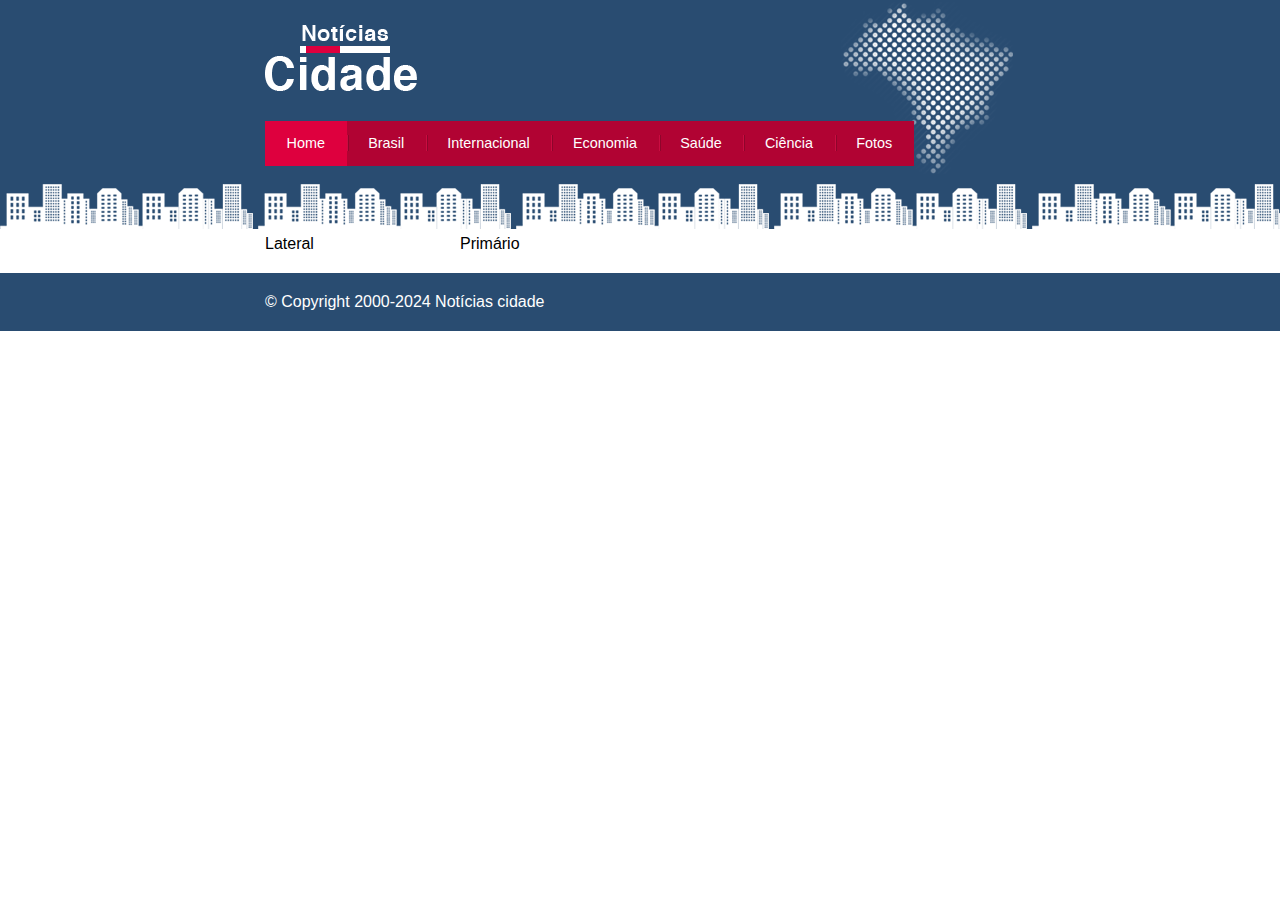
==== brasil.html @ fe387cc7 "first commit" ====
<!DOCTYPE html>
<html lang="en">
<head>
    <meta charset="UTF-8">
    <meta name="viewport" content="width=device-width, initial-scale=1.0">
    <title>Notícia Cidade - Seu portal de Informações</title>
    <link rel="stylesheet" href="style.css">
</head>
<body id="duas-colunas" class="home">
    <div id="container">
        <!--Inicio da Barra de Navegação -->
        <div id="topo">
            <h1 class="logo">Notícias Cidade</h1>
            <ul id="navegacao">
                <li class="primeiro"> <a id="home" href="index.html"> Home </a> </li>
                <li class="brasil"> <a id="brasil" href="brasil.html"> Brasil </a> </li>
                <li> <a id="internacional" href="internacional.html"> Internacional </a> </li>
                <li> <a id="economia" href="economia.html"> Economia </a> </li>
                <li> <a id="saude" href="saude.html"> Saúde </a> </li>
                <li> <a id="ciencia" href="ciencia.html"> Ciência </a> </li>
                <li> <a id="fotos" href="fotos.html"> Fotos </a> </li>
            </ul>
        </div>
        <!--Fim da Barra de Navegação -->

        <!--Início da Barra do conteúdo -->
        <div id="conteudo">
            <div id="primario">Primário</div>
            <!--div id="secundario">Secudário</div>-->
            <div id="lateral">Lateral</div>
        </div>
        <!--Fim da Barra do conteúdo -->

    </div>

    <div id="container-rodape" style="clear: both;">
       <div id="rodape">
            &copy; Copyright 2000-2024 Notícias cidade
       </div>
    </div>
</body>
</html>
---- style.css ----
* {
    padding: 0;
    margin: 0;
}

body {
    font-family: 'Trebuchet MS', 'Lucida Sans', Helvetica, Arial, sans-serif;
    background: #fff url(imagens/fundo.png) repeat-x;
}

#container {
    width: 750px;
    margin: 0 auto;
}

#topo {
    height: 150px;
    background: url(imagens/detalhe-topo.png) no-repeat right top;
    padding-top: 25px;
    /*border: 1px solid red;*/    
}

.logo {
    width: 152px;
    height: 66px;
    background: url(imagens/logo.png) no-repeat center;
    text-indent: -3000px;
}

/*
Barra de Navegação
*/
ul {
    margin: 0; 
    padding: 0;
    list-style: none;
}


#topo ul {
    margin-top: 30px ;
    background: #b10333;
    float: left;
}

#topo ul li {
    float: left;
}

#topo ul a {
    font-size: 0.9em;
    display: block;
    padding: 0.5em 1.5em;
    line-height: 2.1em;
    text-decoration: none;
    color: #fff;
    background: url(imagens/divisor.png) no-repeat left center ;
}

#topo ul .primeiro a {
    background: none;
}

#topo ul a:hover {
    color: #69001d;
}

body.home #navegacao a#home,
body.brasil #navegacao a#brasil,
body.internacional #navegacao a#internacional,
body.economia #navegacao a#economia,
body.saude #navegacao a#saude,
body.ciencia #navegacao a#ciencia,
body.fotos #navegacao a#fotos {
   background: #de003e;
   color: #fff;
   cursor: text; 
}

#conteudo {
    margin-top: 60px;
    background: blue;
}

#primario {
    width: 270px;
    float: left;
    margin: 0 0 20px 195px;
}

#secundario {
    width: 270px;
    float: left;
    margin: 0 0 20px 15px;
}

#lateral {
    width: 180px;
    float: left;
    margin: 0 0 20px -750px;
}

#tres-colunas #primario {
    width: 270px;
    float: left;
    margin: 0 0 20px 195px;
    background: blue;
}

#duas-colunas #primario {
    width: 555px;
}

#uma-coluna #primario {
    width: 750px;
    margin: 0 0 20px 0;
}

#container-rodape {
    background: #294c71;
    padding: 20px;
}


.caixa {
    margin: 10px 0;
    padding: 5px;
    background: #f3f3f3 url(imagens/fundo-caixa.png);
}

h2 {
    font-size: 1.1em;
    background: #294c71;
    color: #fff;
}

.caixa-conteudo {
    background: #fff;
    margin-top: 5px;
    padding: 5px;
}

#rodape {
   width: 750px;
   margin: 0 auto;
   color: #fff;
}
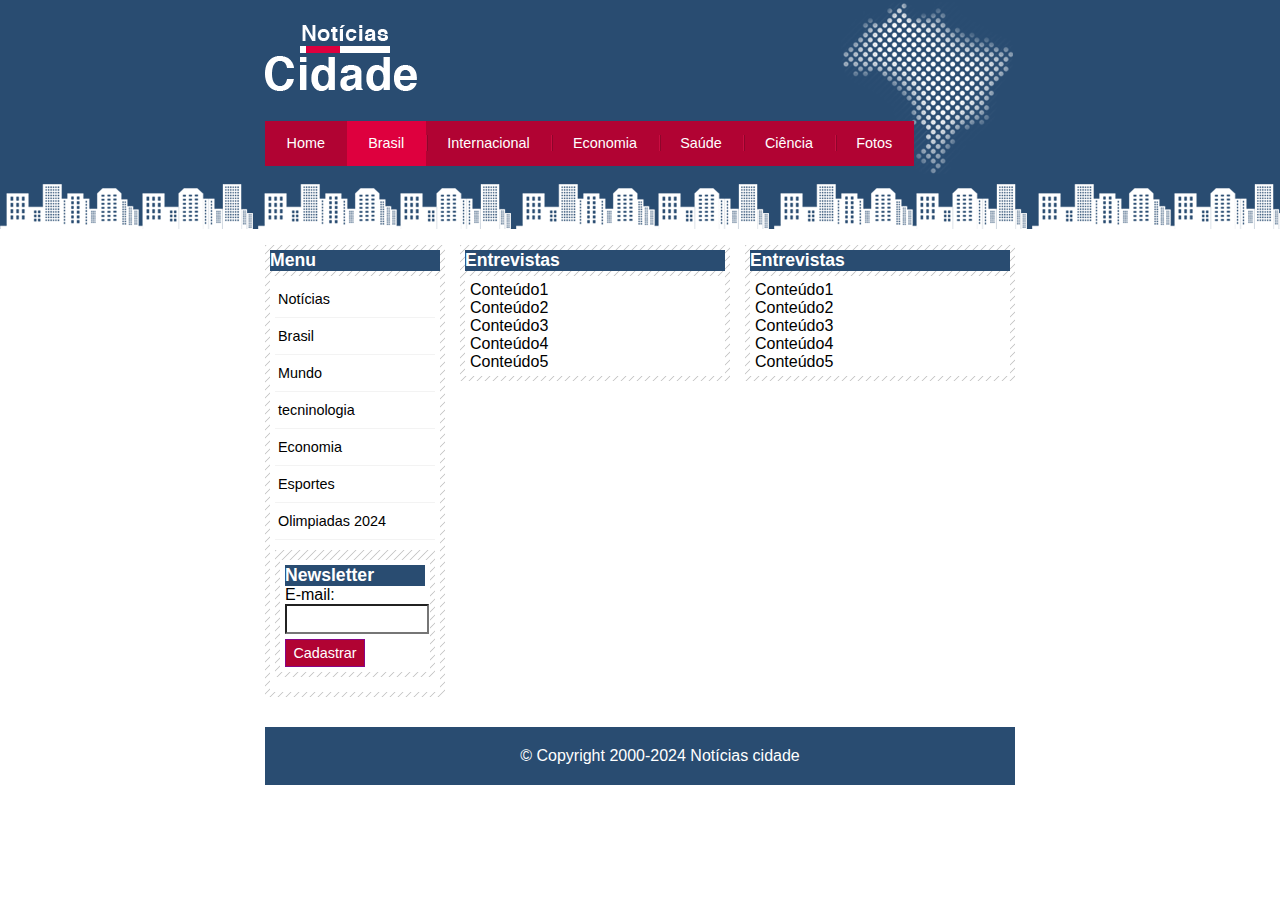
==== commit 2ba26ad5: "alteração nos arquivos de rota do site" ====
--- a/brasil.html
+++ b/brasil.html
@@ -6,7 +6,7 @@
     <title>Notícia Cidade - Seu portal de Informações</title>
     <link rel="stylesheet" href="style.css">
 </head>
-<body id="duas-colunas" class="home">
+<body class="brasil">
     <div id="container">
         <!--Inicio da Barra de Navegação -->
         <div id="topo">
@@ -25,18 +25,81 @@
 
         <!--Início da Barra do conteúdo -->
         <div id="conteudo">
-            <div id="primario">Primário</div>
-            <!--div id="secundario">Secudário</div>-->
-            <div id="lateral">Lateral</div>
+
+            <!--Inicio do conteudo primario-->
+            <div id="primario">
+                <div class="caixa">
+                    <h2>Entrevistas</h2>
+                    <div class="caixa-conteudo">
+                        Conteúdo1 <br>
+                        Conteúdo2 <br>
+                        Conteúdo3 <br>
+                        Conteúdo4 <br>
+                        Conteúdo5 <br>
+                    </div>
+                </div>
+            </div>
+            <!--Inicio do conteudo primario-->
+
+            <!--Inicio do conteudo secundario-->
+            <div id="secundario">
+                <div class="caixa">
+                    <h2>Entrevistas</h2>
+                    <div class="caixa-conteudo">
+                        Conteúdo1 <br>
+                        Conteúdo2 <br>
+                        Conteúdo3 <br>
+                        Conteúdo4 <br>
+                        Conteúdo5 <br>
+                    </div>
+                </div>
+            </div>
+            <!--Inicio do conteudo secundario-->
+            
+            <!--Inicio da Barra Lateral-->
+            <div id="lateral">
+
+                <div class="caixa">
+                    <h2>Menu</h2>
+                    <div class="caixa-conteudo">
+                        <ul>
+                            <li> <a href="">Notícias</a> </li>
+                            <li> <a href="">Brasil</a> </li>
+                            <li> <a href="">Mundo</a> </li>
+                            <li> <a href="">tecninologia</a> </li>                          
+                            <li> <a href="">Economia</a> </li>
+                            <li> <a href="">Esportes</a> </li>
+                            <li> <a href="">Olimpiadas 2024</a> </li>
+                        </ul>
+
+                        <div class="caixa">
+                            <div class="caixa-conteudo">
+                                <h2>Newsletter</h2>
+                                <form>
+                                    <label for="email"> E-mail: </label>
+                                    <input type="text" name="email" id="email">
+                                </form>
+                                    
+                                <div>
+                                    <input class="submit" type="submit" value="Cadastrar">
+                                </div>
+                            </div>
+                    </div>
+                </div>
+            </div>
+            <!--fim da Barra Lateral-->
+
         </div>
         <!--Fim da Barra do conteúdo -->
 
     </div>
 
     <div id="container-rodape" style="clear: both;">
+
        <div id="rodape">
             &copy; Copyright 2000-2024 Notícias cidade
        </div>
+
     </div>
 </body>
 </html>--- a/style.css
+++ b/style.css
@@ -100,13 +100,6 @@
     margin: 0 0 20px -750px;
 }
 
-#tres-colunas #primario {
-    width: 270px;
-    float: left;
-    margin: 0 0 20px 195px;
-    background: blue;
-}
-
 #duas-colunas #primario {
     width: 555px;
 }
@@ -134,13 +127,56 @@
     color: #fff;
 }
 
+label {
+    display: block;
+    cursor: pointer;
+}
+
+input {
+    padding: 5px;
+    width: 125px;
+    font-size: 0.9em;
+    font-size: 0.9em;
+    width: 130px;
+    padding: 5px;
+    background-color: #fff;
+}
+
+input.submit {
+    width: 80px;
+    color: #fff;
+    background-color: #b10333;
+    border: 1px solid #870529;
+    border: 1px solid #870587 ;
+    margin-top: 5px;
+}
+
 .caixa-conteudo {
     background: #fff;
     margin-top: 5px;
     padding: 5px;
 }
 
+/*Formatar Menu Lateral*/
+#lateral ul a {
+    font-size: 0.9em;
+    padding: 3px;
+    display: block;
+    line-height: 30px;
+    color: #000;
+    text-decoration: none;
+    border-bottom: 1px solid #f3f3f3;
+}
+
+#lateral a:hover {
+    background: #f9f9f9 url(imagens/marcador.png) no-repeat left center;
+    padding-left: 20px;
+    color: #a1a1a1;
+}
+
+/*Rodape*/
 #rodape {
+    text-align: center;
    width: 750px;
    margin: 0 auto;
    color: #fff;
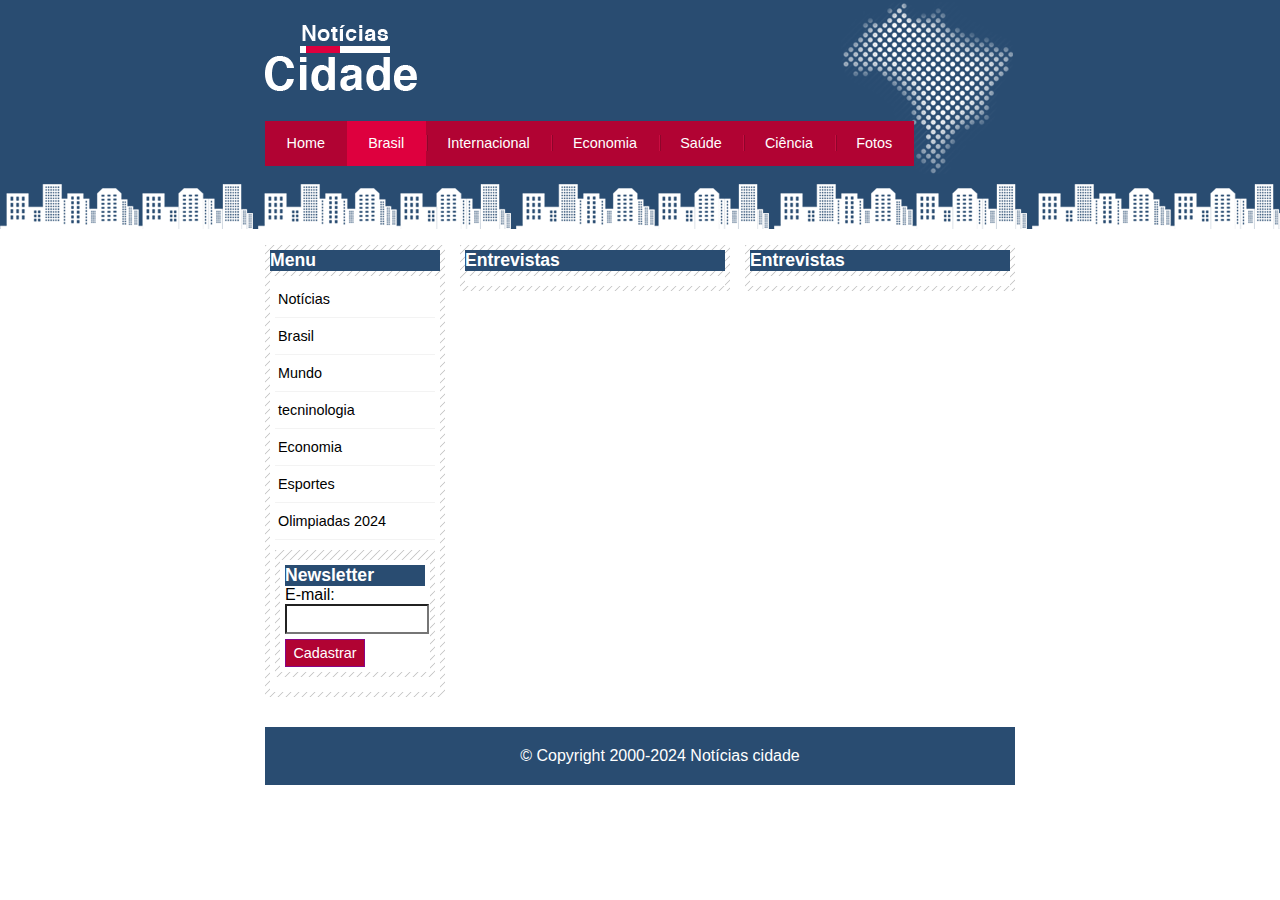
==== commit 404e8fe1: "Atualização dos arquivos brasil index e style" ====
--- a/brasil.html
+++ b/brasil.html
@@ -31,11 +31,7 @@
                 <div class="caixa">
                     <h2>Entrevistas</h2>
                     <div class="caixa-conteudo">
-                        Conteúdo1 <br>
-                        Conteúdo2 <br>
-                        Conteúdo3 <br>
-                        Conteúdo4 <br>
-                        Conteúdo5 <br>
+
                     </div>
                 </div>
             </div>
@@ -46,11 +42,7 @@
                 <div class="caixa">
                     <h2>Entrevistas</h2>
                     <div class="caixa-conteudo">
-                        Conteúdo1 <br>
-                        Conteúdo2 <br>
-                        Conteúdo3 <br>
-                        Conteúdo4 <br>
-                        Conteúdo5 <br>
+
                     </div>
                 </div>
             </div>
--- a/style.css
+++ b/style.css
@@ -35,7 +35,6 @@
     padding: 0;
     list-style: none;
 }
-
 
 #topo ul {
     margin-top: 30px ;
@@ -127,6 +126,22 @@
     color: #fff;
 }
 
+h3 {
+    text-transform: uppercase;
+    display: inline;
+    font-size: 0.8em;
+    padding: 3px;
+}
+
+.destaque h3 {
+    background: #b10333;
+    color: #fff;
+}
+
+.entrevista h3 {
+    background: #de003e;
+}
+
 label {
     display: block;
     cursor: pointer;
@@ -149,6 +164,12 @@
     border: 1px solid #870529;
     border: 1px solid #870587 ;
     margin-top: 5px;
+}
+
+
+img.imagem-principal {
+    width: 98%;
+    border: 3px solid #dfdfdf;
 }
 
 .caixa-conteudo {
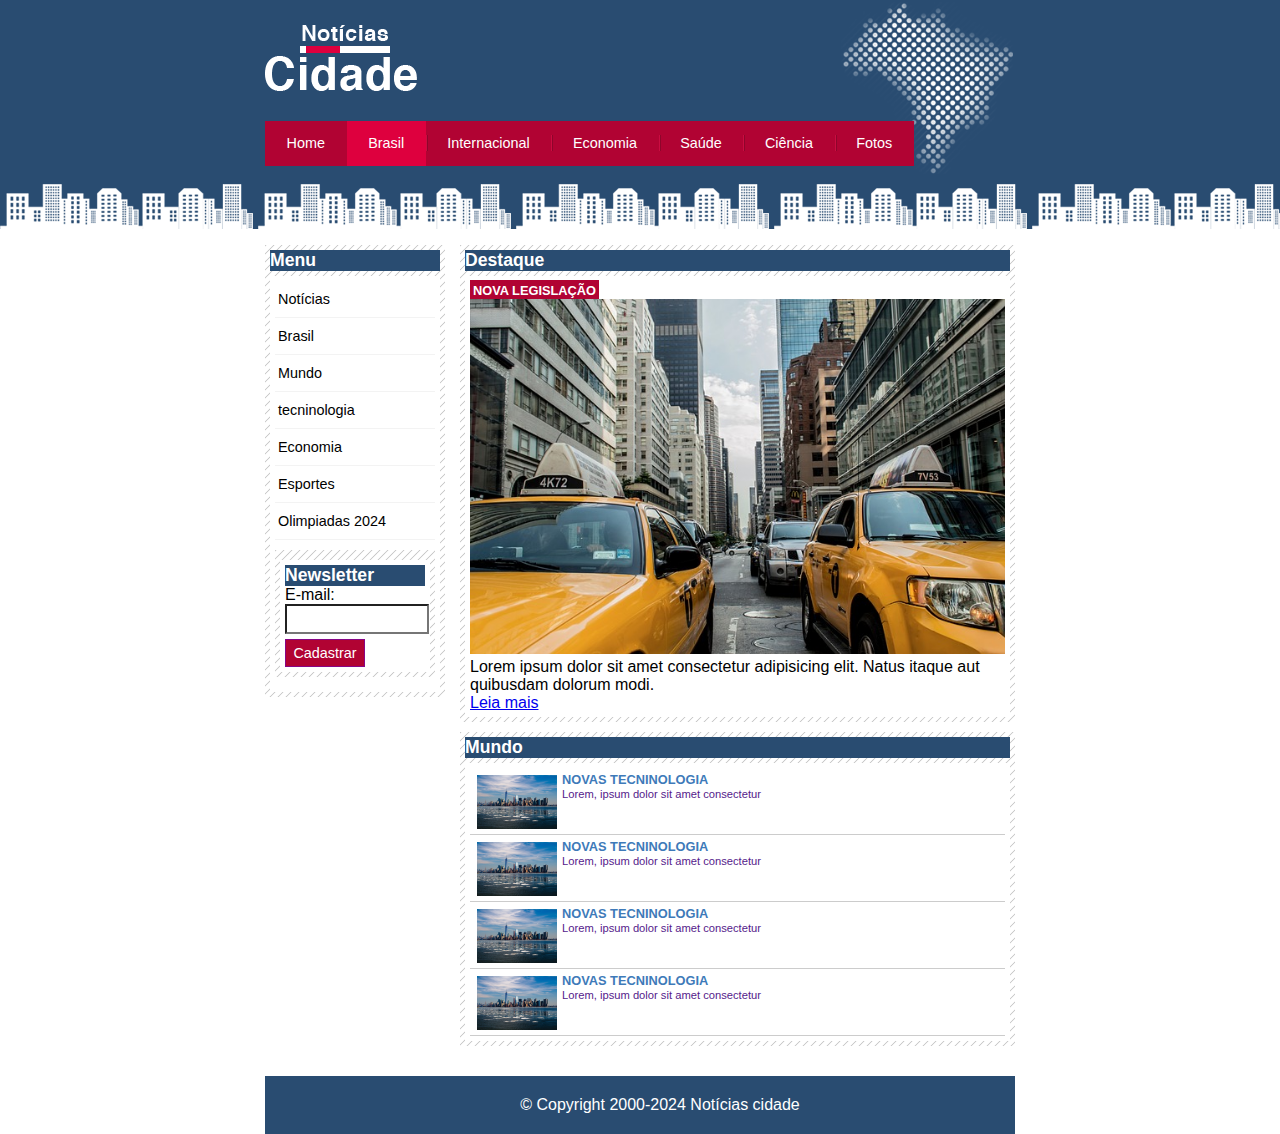
==== commit 684ff951: "Atualizacao dos arquivos do site" ====
--- a/brasil.html
+++ b/brasil.html
@@ -6,7 +6,7 @@
     <title>Notícia Cidade - Seu portal de Informações</title>
     <link rel="stylesheet" href="style.css">
 </head>
-<body class="brasil">
+<body id="duas-colunas" class="brasil">
     <div id="container">
         <!--Inicio da Barra de Navegação -->
         <div id="topo">
@@ -28,25 +28,138 @@
 
             <!--Inicio do conteudo primario-->
             <div id="primario">
+                <div class="caixa destaque">
+                    <h2>Destaque</h2>
+                    <div class="caixa-conteudo">
+                        <h3>Nova Legislação</h3>
+                        <img class="" src="imagens/taxi.jpg" alt="taxi" width="100%">
+                        <p>Lorem ipsum dolor sit amet consectetur adipisicing elit. Natus itaque aut quibusdam dolorum modi.</p>
+                        <a href="nova-legislacao.html">Leia mais</a>
+
+                    </div>
+                </div>
+
                 <div class="caixa">
-                    <h2>Entrevistas</h2>
-                    <div class="caixa-conteudo">
-
-                    </div>
-                </div>
+                    <h2>Mundo</h2>
+                    <div class="caixa-conteudo">
+
+                        <ul id="lista-noticias">
+                            <li>
+                                <a href="">
+                                    <img src="imagens/cidade.jpg" width="80">
+                                    <h3>Novas tecninologia</h3>
+                                    <p>
+                                        Lorem, ipsum dolor sit amet consectetur 
+                                    </p>
+                                </a>
+                            </li>
+
+                            <li>
+                                <a href="">
+                                    <img src="imagens/cidade.jpg" width="80">
+                                    <h3>Novas tecninologia</h3>
+                                    <p>
+                                        Lorem, ipsum dolor sit amet consectetur 
+                                    </p>
+                                </a>
+                            </li>
+
+                            <li>
+                                <a href="">
+                                    <img src="imagens/cidade.jpg" width="80">
+                                    <h3>Novas tecninologia</h3>
+                                    <p>
+                                        Lorem, ipsum dolor sit amet consectetur 
+                                    </p>
+                                </a>
+                            </li>
+
+                            <li>
+                                <a href="">
+                                    <img src="imagens/cidade.jpg" width="80">
+                                    <h3>Novas tecninologia</h3>
+                                    <p>
+                                        Lorem, ipsum dolor sit amet consectetur 
+                                    </p>
+                                </a>
+                            </li>
+                        </ul>
+                    </div>
+
+                </div>
+
             </div>
             <!--Inicio do conteudo primario-->
 
             <!--Inicio do conteudo secundario-->
-            <div id="secundario">
+            <!--div id="secundario">                
+
+                <div class="caixa entrevista">
+                    <h2>Ultima Entrevista</h2>
+                    <div class="caixa-conteudo">
+                    
+                        <h3>Entrevista com Felipe Silva</h3>
+                        <img class="" src="imagens/doutor.jpg" alt="foto-doutor" width="100%">
+                        <p>
+                            Lorem ipsum dolor sit amet consectetur adipisicing elit. 
+                            Natus itaque aut quibusdam dolorum modi.
+                        </p>
+                        <a href="">Leia mais</a>
+                    </div>                    
+                </div>
+                
                 <div class="caixa">
-                    <h2>Entrevistas</h2>
-                    <div class="caixa-conteudo">
-
-                    </div>
-                </div>
+                    <h2>Notícias Recentes</h2>
+                    <div class="caixa-conteudo">
+
+                        <ul id="lista-noticias">
+                            <li>
+                                <a href="">
+                                    <img src="imagens/tecnologia.jpg" width="80">
+                                    <h3>Novas tecninologia</h3>
+                                    <p>
+                                        Lorem, ipsum dolor sit amet consectetur 
+                                    </p>
+                                </a>
+                            </li>
+
+                            <li>
+                                <a href="">
+                                    <img src="imagens/cidade.jpg" width="80">
+                                    <h3>Novas tecninologia</h3>
+                                    <p>
+                                        Lorem, ipsum dolor sit amet consectetur 
+                                    </p>
+                                </a>
+                            </li>
+
+                            <li>
+                                <a href="">
+                                    <img src="imagens/taxi.jpg" width="80">
+                                    <h3>Novas tecninologia</h3>
+                                    <p>
+                                        Lorem, ipsum dolor sit amet consectetur 
+                                    </p>
+                                </a>
+                            </li>
+
+                            <li>
+                                <a href="">
+                                    <img src="imagens/doutor.jpg" width="80">
+                                    <h3>Novas tecninologia</h3>
+                                    <p>
+                                        Lorem, ipsum dolor sit amet consectetur 
+                                    </p>
+                                </a>
+                            </li>
+                        </ul>
+                    </div>
+                    
+                </div>
+                
             </div>
-            <!--Inicio do conteudo secundario-->
+            <!--Fim do conteudo secundario-->
+            
             
             <!--Inicio da Barra Lateral-->
             <div id="lateral">
--- a/style.css
+++ b/style.css
@@ -133,15 +133,6 @@
     padding: 3px;
 }
 
-.destaque h3 {
-    background: #b10333;
-    color: #fff;
-}
-
-.entrevista h3 {
-    background: #de003e;
-}
-
 label {
     display: block;
     cursor: pointer;
@@ -171,6 +162,46 @@
     width: 98%;
     border: 3px solid #dfdfdf;
 }
+
+.destaque h3 {
+    background: #b10333;
+    color: #fff;
+}
+
+.entrevista h3 {
+    background: #de003e;
+}
+
+#lista-noticias li {
+    padding: 2px;
+    border-bottom: 1px solid #ccc;
+    height: 62px;
+}
+
+#lista-noticias li a img {
+    float: left;
+    margin: 5px ;
+
+}
+
+#lista-noticias li a {
+    text-decoration: none;
+}
+
+#lista-noticias li a h3 {
+    font-size: 0.8em;
+    color: #3e7ab9;
+    padding: 0;
+}
+
+#lista-noticias li a p {
+    font-size: 0.7em;
+}
+
+#lista-noticias li:hover {
+    background: #eee;
+    cursor: pointer;
+} 
 
 .caixa-conteudo {
     background: #fff;
